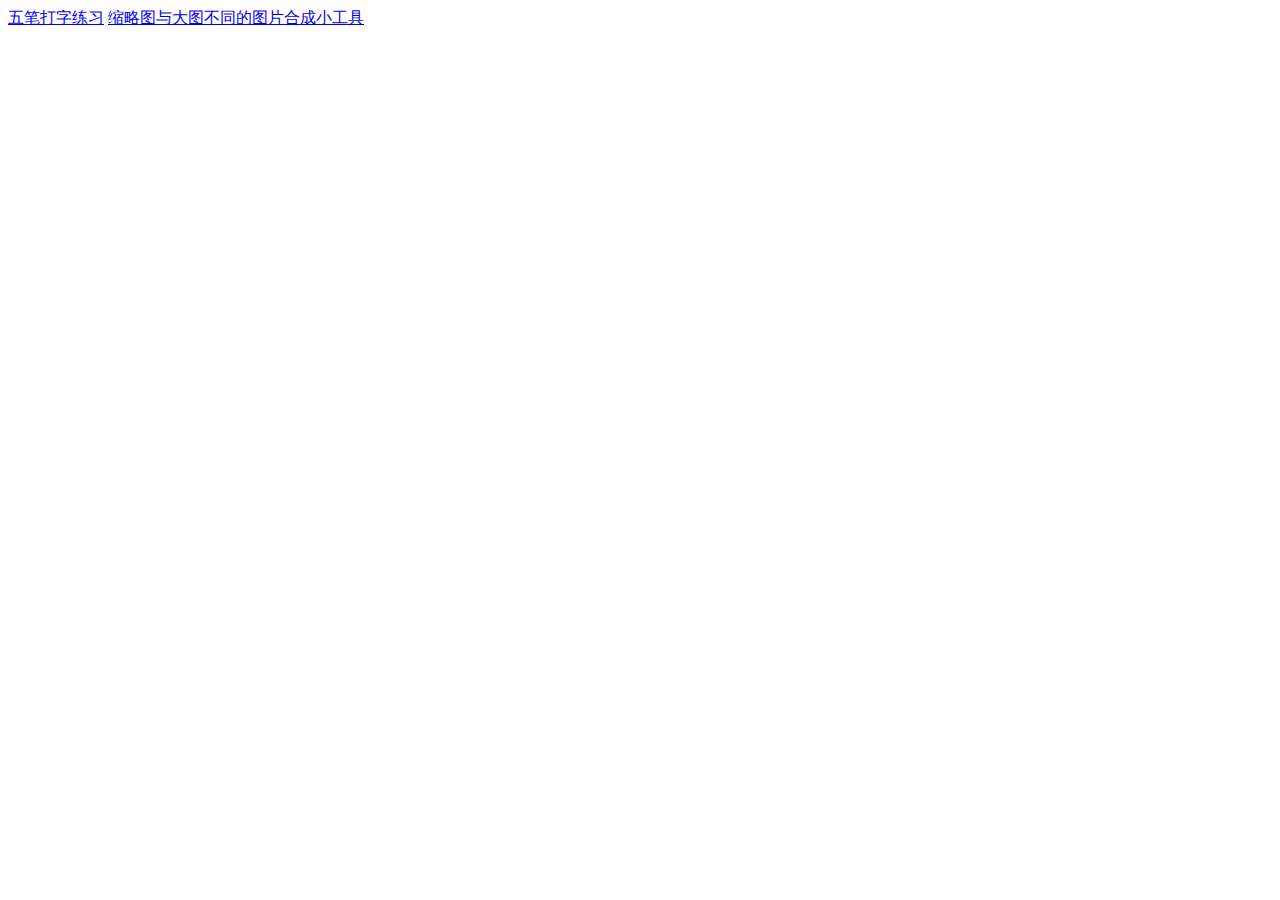
==== index.html @ 3a34f848 "add applet.css" ====
<!DOCTYPE html>
<html lang="en">
<head>
    <meta charset="UTF-8">
    <meta http-equiv="X-UA-Compatible" content="">
    <meta name="viewport" content="width=device-width, initial-scale=1.0">
    <title>Applet</title>
</head>
<body>
    <main>
        <div class="applet">
            <a href="./wubigame/wubigame.html">五笔打字练习</a>
            <a href="./fun-photo-combine-master/photocombine.html">缩略图与大图不同的图片合成小工具</a>
        </div>
    </main>
</body>
</html>
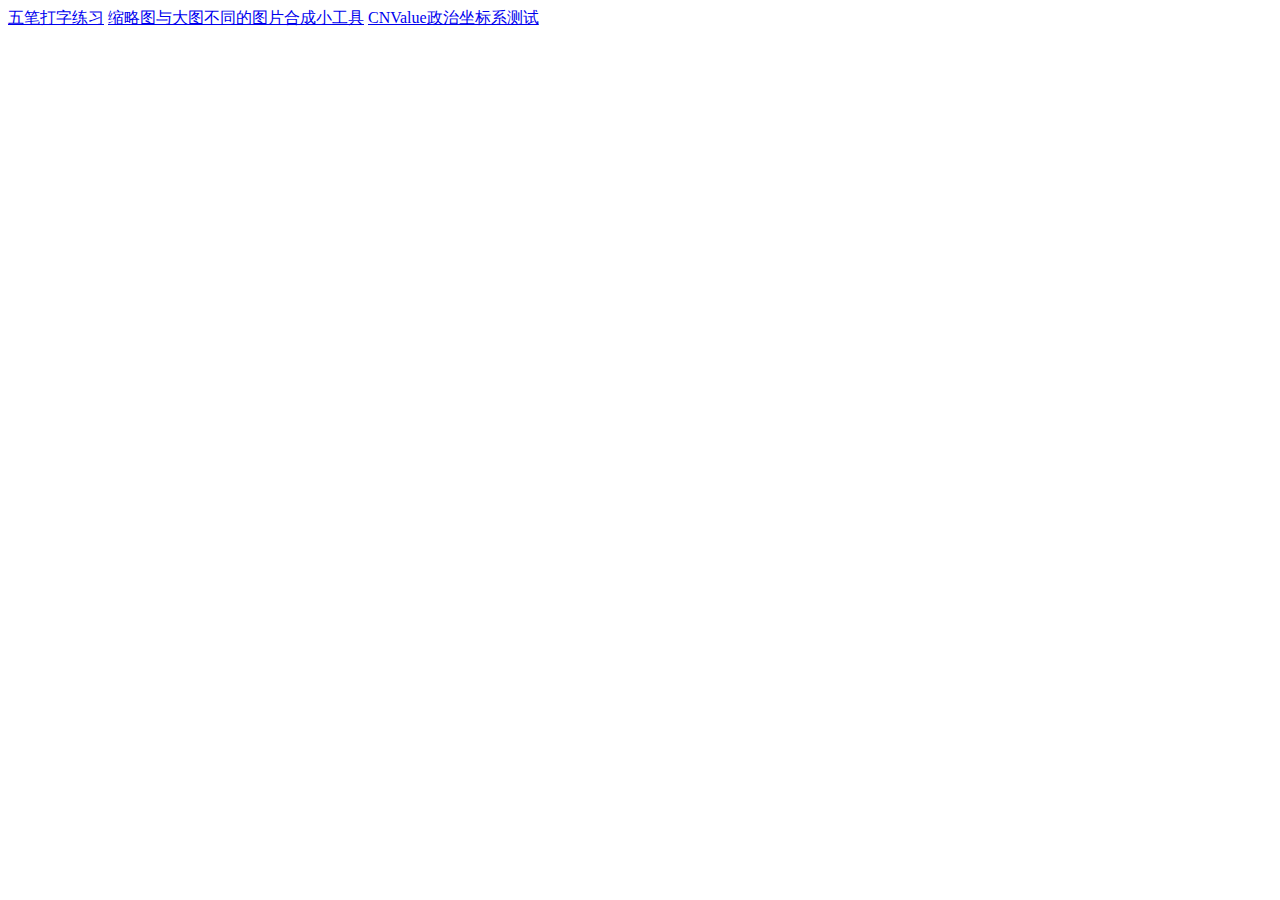
==== commit 4f939fa8: "change wubi and photocombine page to their own's index.html" ====
--- a/index.html
+++ b/index.html
@@ -9,8 +9,9 @@
 <body>
     <main>
         <div class="applet">
-            <a href="./wubigame/wubigame.html">五笔打字练习</a>
-            <a href="./fun-photo-combine-master/photocombine.html">缩略图与大图不同的图片合成小工具</a>
+            <a href="./wubigame/">五笔打字练习</a>
+            <a href="./fun-photo-combine-master/">缩略图与大图不同的图片合成小工具</a>
+            <a href="./cnvalue/">CNValue政治坐标系测试</a>
         </div>
     </main>
 </body>
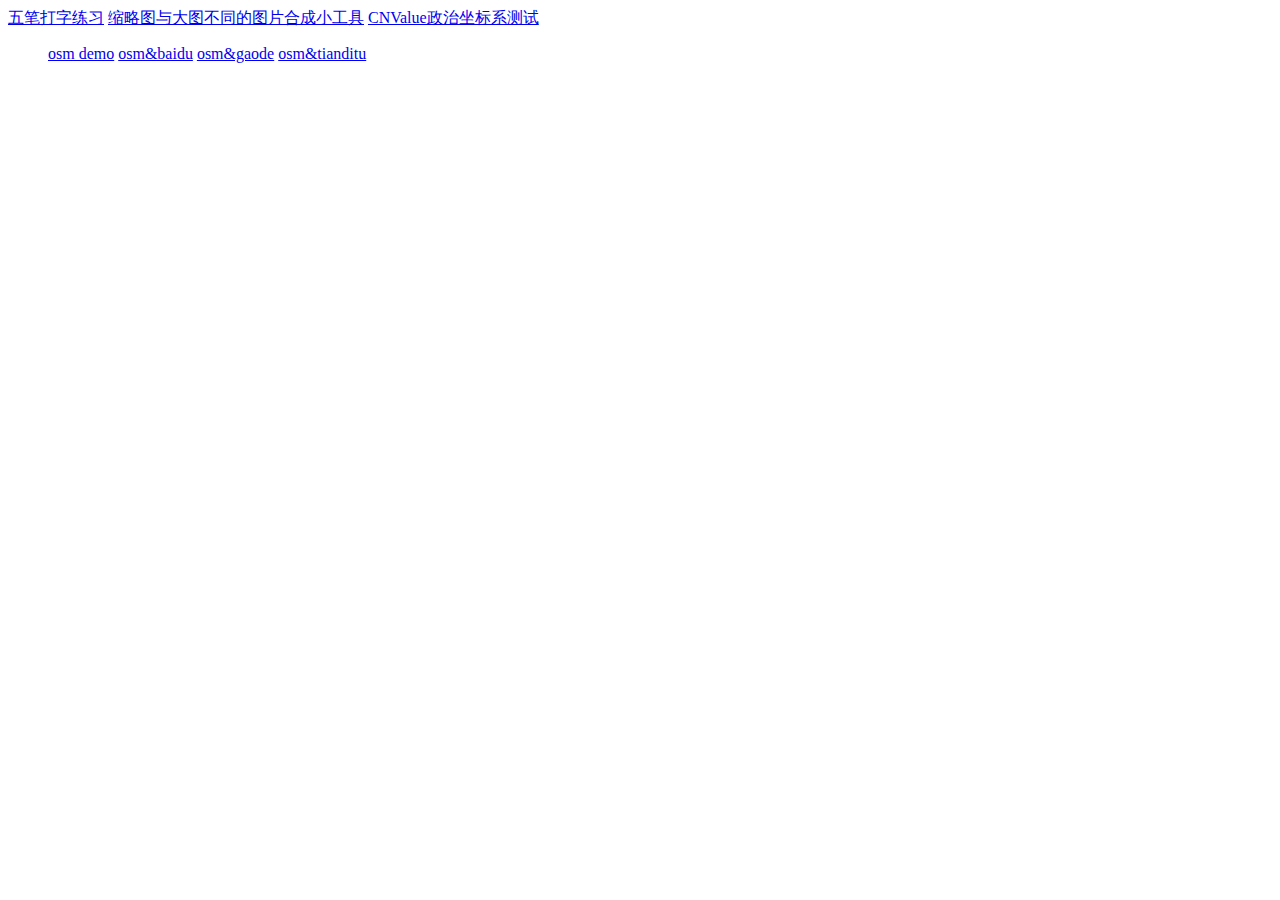
==== commit 81b7ef46: "enter" ====
--- a/index.html
+++ b/index.html
@@ -11,8 +11,16 @@
         <div class="applet">
             <a href="./wubigame/">五笔打字练习</a>
             <a href="./fun-photo-combine-master/">缩略图与大图不同的图片合成小工具</a>
-            <a href="./cnvalue/">CNValue政治坐标系测试</a>
-        </div>
+            <a href="./cnvalues/">CNValue政治坐标系测试</a>
+        </br>
+        <ul>
+            <a href="./OSMtool/index.html">osm demo</a>
+            <a href="./OSMtool/baidu.html">osm&baidu</a>
+            <a href="./OSMtool/gaode.html">osm&gaode</a>
+            <a href="./OSMtool/tianditu.html">osm&tianditu</a>
+        </div> 
+        </ul>   
+        
     </main>
 </body>
 </html>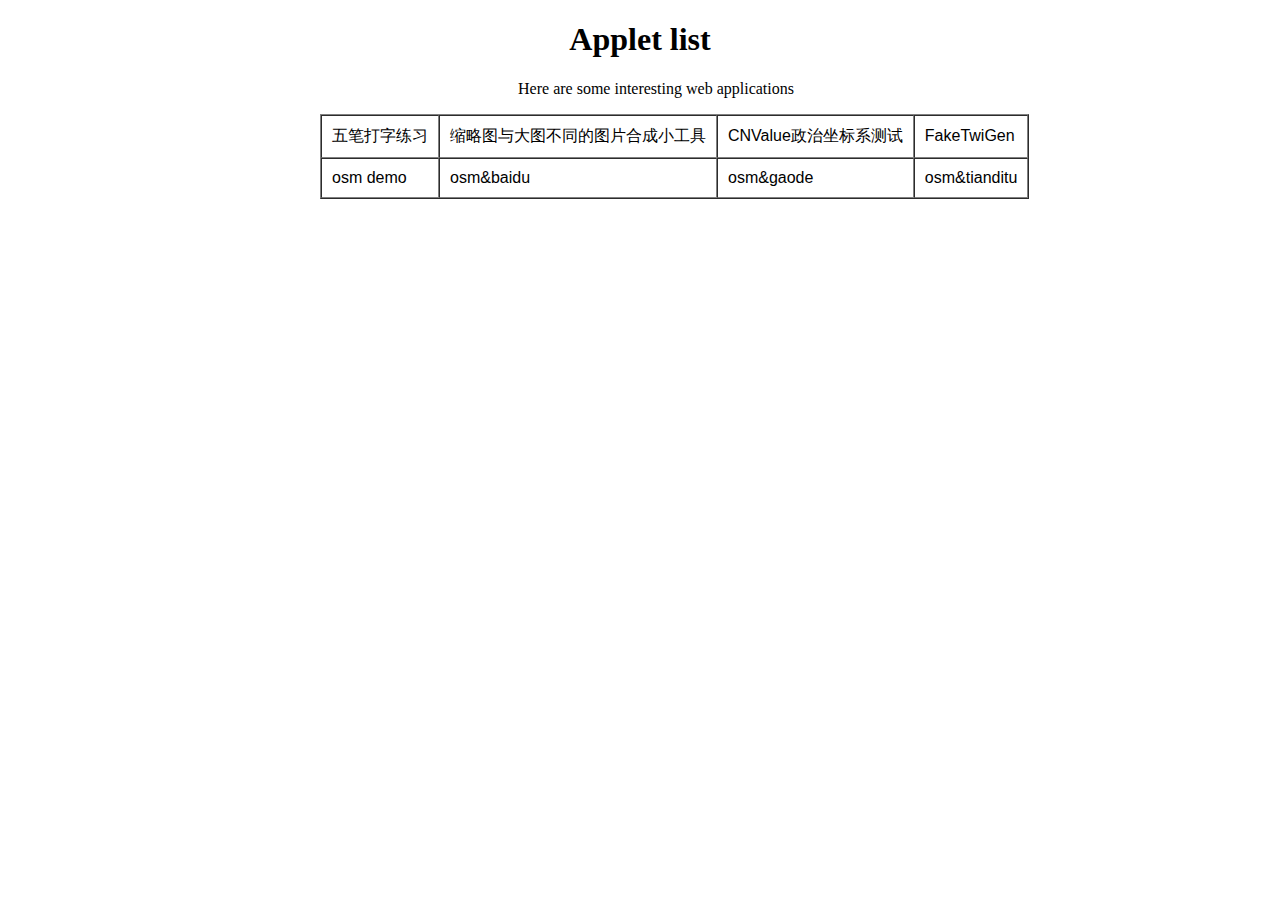
==== commit 71f6dc05: "Re-layout by add table" ====
--- a/index.html
+++ b/index.html
@@ -4,22 +4,29 @@
     <meta charset="UTF-8">
     <meta http-equiv="X-UA-Compatible" content="">
     <meta name="viewport" content="width=device-width, initial-scale=1.0">
+    <link href="applet.css" rel="stylesheet" type="text/css">
     <title>Applet</title>
 </head>
 <body>
-    <main>
-        <div class="applet">
-            <a href="./wubigame/">五笔打字练习</a>
-            <a href="./fun-photo-combine-master/">缩略图与大图不同的图片合成小工具</a>
-            <a href="./cnvalues/">CNValue政治坐标系测试</a>
-        </br>
-        <ul>
-            <a href="./OSMtool/index.html">osm demo</a>
-            <a href="./OSMtool/baidu.html">osm&baidu</a>
-            <a href="./OSMtool/gaode.html">osm&gaode</a>
-            <a href="./OSMtool/tianditu.html">osm&tianditu</a>
-        </div> 
-        </ul>   
+        <h1>Applet list</h1>
+        <p>&emsp;&emsp;Here are some interesting web applications</p>
+        <main>
+            <div class="applet">
+                <table border="1" cellspacing="0" cellpadding="10"> 
+                    <tr>
+                        <td><a href="./wubigame/">五笔打字练习</a></td>
+                        <td><a href="./fun-photo-combine-master/">缩略图与大图不同的图片合成小工具</a></td>
+                        <td><a href="./cnvalues/">CNValue政治坐标系测试</a></td>
+                        <td><a href="./fake-tweet-generator-main/index.html">FakeTwiGen</a></td>
+                    </tr>  
+                    <tr>
+                        <td><a href="./OSMtool/index.html">osm demo</a></td>
+                        <td><a href="./OSMtool/baidu.html">osm&baidu</a></td>
+                        <td><a href="./OSMtool/gaode.html">osm&gaode</a></td>
+                        <td><a href="./OSMtool/tianditu.html">osm&tianditu</a></td>
+                    </tr>
+                </table> 
+            </div>    
         
     </main>
 </body>
--- a/applet.css
+++ b/applet.css
@@ -0,0 +1,15 @@
+h1,p {
+    text-align: center;
+}
+
+.applet {
+    font-family: sans-serif;
+    size: 1em;
+    position:absolute;/**绝对定位**/
+    left: 25%;/**左边50%**/
+}
+
+a:link {color:#000000;text-decoration:none;}      /* 未访问链接*/
+a:visited {color:#000000;text-decoration:none;}  /* 已访问链接 */
+a:hover {color:#8400ff;text-decoration:none;}  /* 鼠标移动到链接上 */
+a:active {color:#0000FF;text-decoration:none;}  /* 鼠标点击时 */